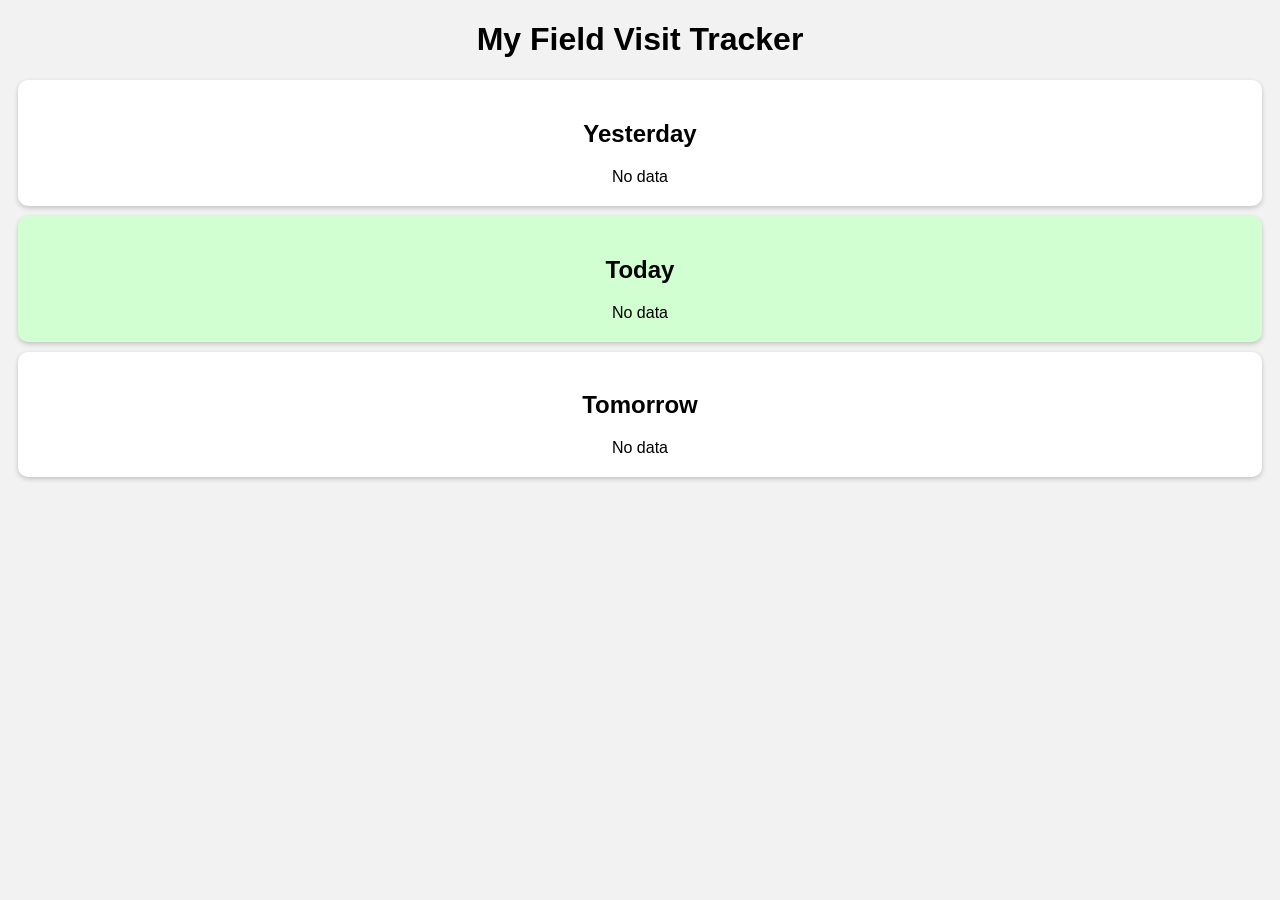
==== index.html @ d862411b "Add initial HTML structure for field visit tracker" ====
<!DOCTYPE html>
<html>
<head>
<title>Field Visit Tracker</title>
<style>
body{
font-family: Arial;
text-align:center;
background:#f2f2f2;
}

.card{
background:white;
padding:20px;
margin:10px;
border-radius:10px;
box-shadow:0 2px 5px rgba(0,0,0,0.2);
}

.today{
background:#d1ffd1;
}

</style>
</head>

<body>

<h1>My Field Visit Tracker</h1>

<div id="yesterday" class="card"></div>
<div id="today" class="card today"></div>
<div id="tomorrow" class="card"></div>

<script>

const sheetURL = "PASTE_YOUR_CSV_LINK";

fetch(sheetURL)
.then(res => res.text())
.then(data => {

const rows = data.split("\n").slice(1);

const visits = rows.map(r=>{
const c = r.split(",");
return {
date:c[0],
location:c[1],
shift:c[2],
status:c[3]
}
});

const today = new Date();
const yesterday = new Date(today);
const tomorrow = new Date(today);

yesterday.setDate(today.getDate()-1);
tomorrow.setDate(today.getDate()+1);

function format(d){
return d.toISOString().split("T")[0];
}

function findVisit(date){
return visits.find(v=>v.date==date);
}

function render(id,label,date){

const v = findVisit(date);

if(!v){
document.getElementById(id).innerHTML = `<h2>${label}</h2>No data`;
return;
}

document.getElementById(id).innerHTML = `
<h2>${label}</h2>
<p><b>Date:</b> ${v.date}</p>
<p><b>Location:</b> ${v.location}</p>
<p><b>Shift:</b> ${v.shift}</p>
<p><b>Status:</b> ${v.status}</p>
`;
}

render("yesterday","Yesterday",format(yesterday));
render("today","Today",format(today));
render("tomorrow","Tomorrow",format(tomorrow));

});

</script>

</body>
</html>
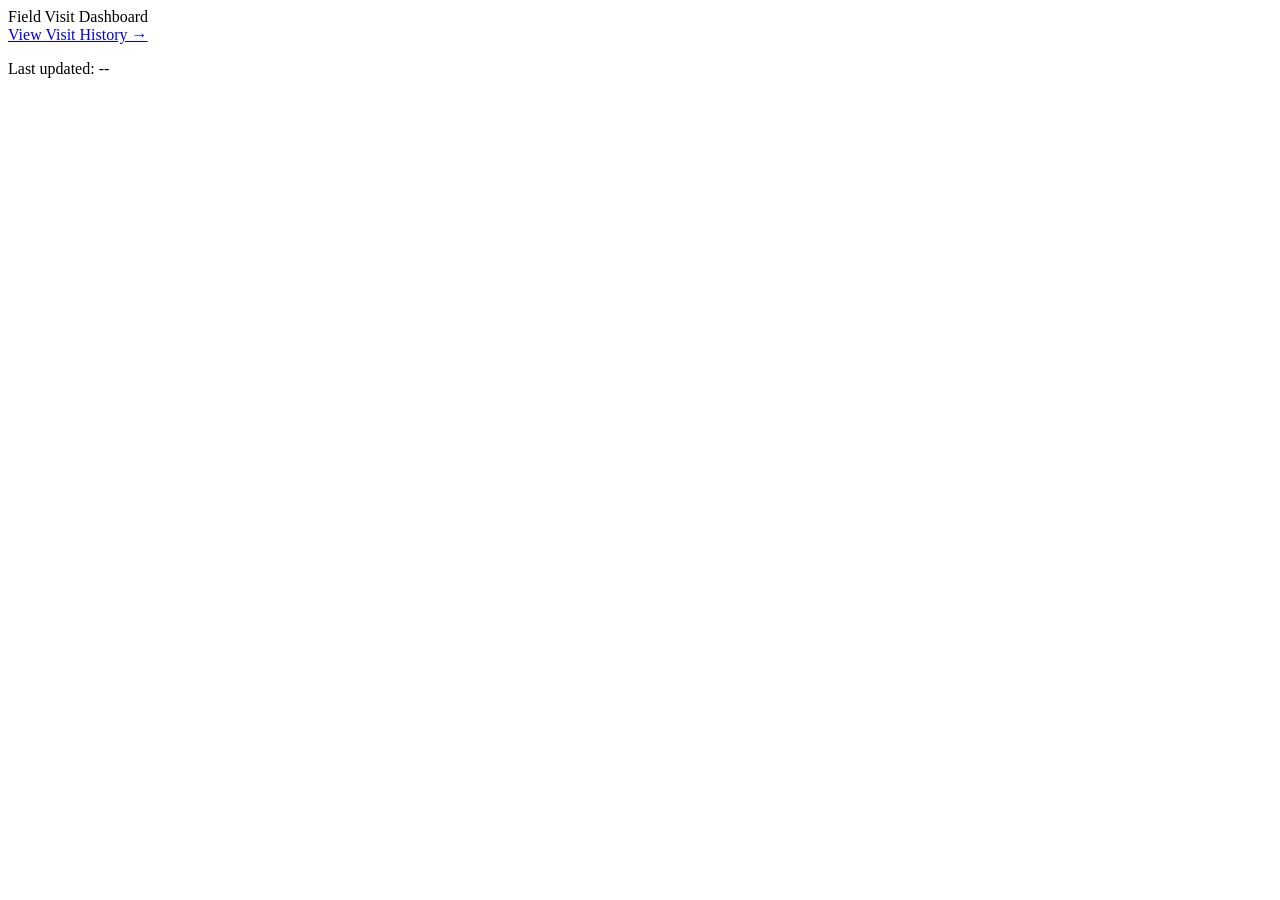
==== commit 35943800: "Add last updated time paragraph to index.html" ====
--- a/index.html
+++ b/index.html
@@ -1,97 +1,30 @@
 <!DOCTYPE html>
 <html>
 <head>
-<title>Field Visit Tracker</title>
-<style>
-body{
-font-family: Arial;
-text-align:center;
-background:#f2f2f2;
-}
-
-.card{
-background:white;
-padding:20px;
-margin:10px;
-border-radius:10px;
-box-shadow:0 2px 5px rgba(0,0,0,0.2);
-}
-
-.today{
-background:#d1ffd1;
-}
-
-</style>
+<title>Field Visit Dashboard</title>
+<link rel="stylesheet" href="style.css">
 </head>
 
 <body>
 
-<h1>My Field Visit Tracker</h1>
+<div class="container">
+
+<div class="header">
+Field Visit Dashboard
+</div>
 
 <div id="yesterday" class="card"></div>
 <div id="today" class="card today"></div>
 <div id="tomorrow" class="card"></div>
 
-<script>
+<div class="nav">
+<a href="history.html">View Visit History →</a>
+</div>
+<div class="card">
+<p id="time">Last updated: --</p>
+</div>
 
-const sheetURL = "PASTE_YOUR_CSV_LINK";
-
-fetch(sheetURL)
-.then(res => res.text())
-.then(data => {
-
-const rows = data.split("\n").slice(1);
-
-const visits = rows.map(r=>{
-const c = r.split(",");
-return {
-date:c[0],
-location:c[1],
-shift:c[2],
-status:c[3]
-}
-});
-
-const today = new Date();
-const yesterday = new Date(today);
-const tomorrow = new Date(today);
-
-yesterday.setDate(today.getDate()-1);
-tomorrow.setDate(today.getDate()+1);
-
-function format(d){
-return d.toISOString().split("T")[0];
-}
-
-function findVisit(date){
-return visits.find(v=>v.date==date);
-}
-
-function render(id,label,date){
-
-const v = findVisit(date);
-
-if(!v){
-document.getElementById(id).innerHTML = `<h2>${label}</h2>No data`;
-return;
-}
-
-document.getElementById(id).innerHTML = `
-<h2>${label}</h2>
-<p><b>Date:</b> ${v.date}</p>
-<p><b>Location:</b> ${v.location}</p>
-<p><b>Shift:</b> ${v.shift}</p>
-<p><b>Status:</b> ${v.status}</p>
-`;
-}
-
-render("yesterday","Yesterday",format(yesterday));
-render("today","Today",format(today));
-render("tomorrow","Tomorrow",format(tomorrow));
-
-});
-
-</script>
+<script src="script.js"></script>
 
 </body>
 </html>
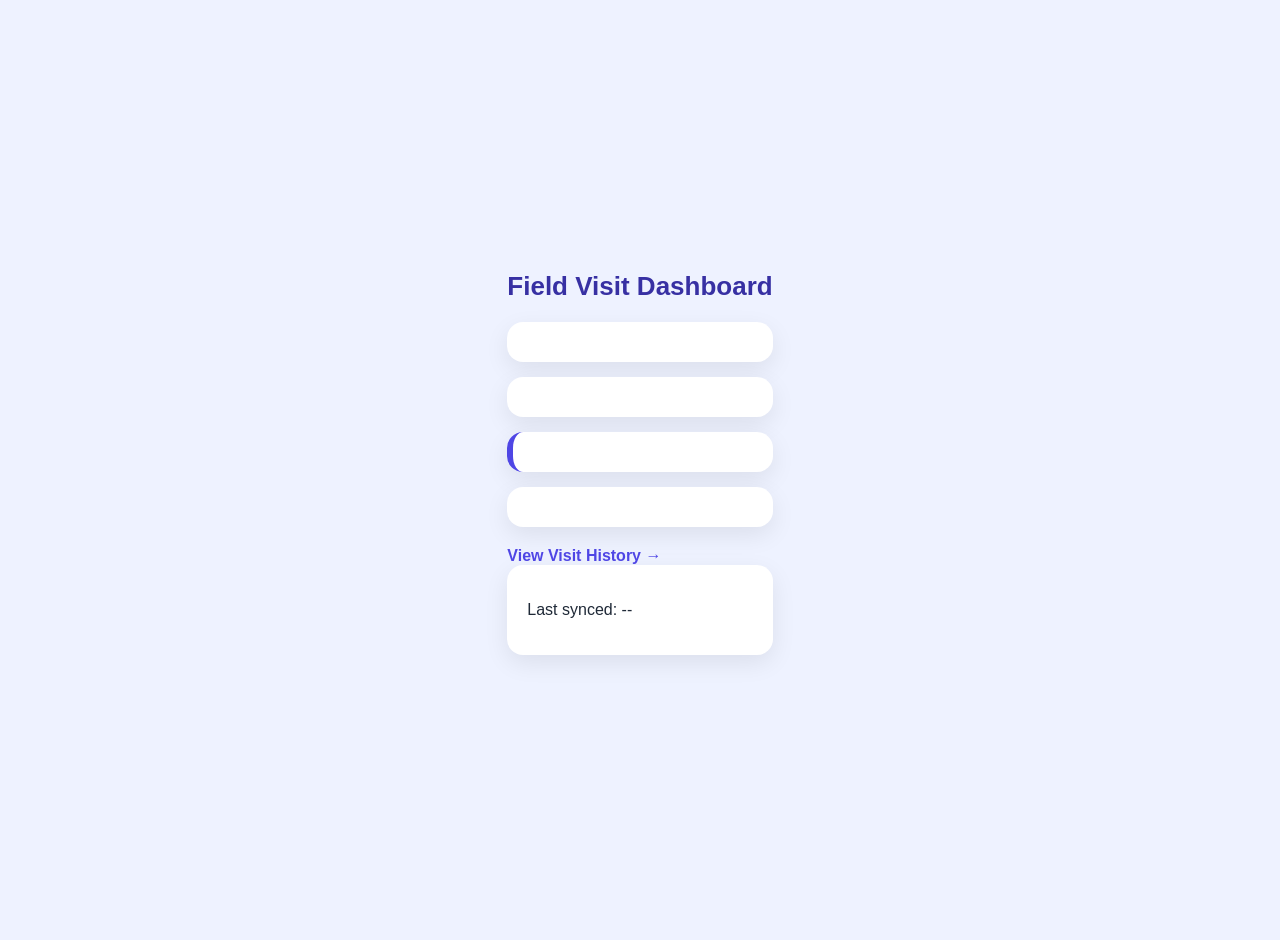
==== commit bd0ad4cc: "Update header and last updated text in index.html" ====
--- a/index.html
+++ b/index.html
@@ -1,6 +1,7 @@
 <!DOCTYPE html>
 <html>
 <head>
+<meta charset="UTF-8">
 <title>Field Visit Dashboard</title>
 <link rel="stylesheet" href="style.css">
 </head>
@@ -9,9 +10,9 @@
 
 <div class="container">
 
-<div class="header">
-Field Visit Dashboard
-</div>
+<div class="header">Field Visit Dashboard</div>
+
+<div id="summary" class="card"></div>
 
 <div id="yesterday" class="card"></div>
 <div id="today" class="card today"></div>
@@ -20,11 +21,14 @@
 <div class="nav">
 <a href="history.html">View Visit History →</a>
 </div>
+
 <div class="card">
-<p id="time">Last updated: --</p>
+<p id="time">Last synced: --</p>
 </div>
 
-<script src="script.js"></script>
+</div>
+
+<script src="script.js" defer></script>
 
 </body>
 </html>
--- a/style.css
+++ b/style.css
@@ -0,0 +1,62 @@
+body{
+font-family: 'Segoe UI', sans-serif;
+background:#eef2ff;
+display: flex;
+height: 100vh;
+margin:0;
+padding:20px;
+color:#1f2937;
+}
+
+.header{
+font-size:26px;
+font-weight:600;
+margin-bottom:20px;
+color:#3730a3;
+}
+
+.container{
+max-width:800px;
+margin:auto;
+}
+
+.card{
+background:white;
+padding:20px;
+border-radius:16px;
+margin-bottom:15px;
+box-shadow:0 8px 25px rgba(0,0,0,0.08);
+}
+
+.today{
+border-left:6px solid #4f46e5;
+}
+
+.badge{
+padding:4px 10px;
+border-radius:8px;
+font-size:12px;
+font-weight:600;
+}
+
+.field{background:#dbeafe;color:#1e40af;}
+.office{background:#dcfce7;color:#166534;}
+.leave{background:#fde68a;color:#92400e;}
+.holiday{background:#fecaca;color:#991b1b;}
+
+.stat{
+margin-top:10px;
+font-size:14px;
+color:#4b5563;
+}
+
+.nav{
+margin-top:20px;
+}
+
+a{
+text-decoration:none;
+color:#4f46e5;
+font-weight:600;
+}
+
